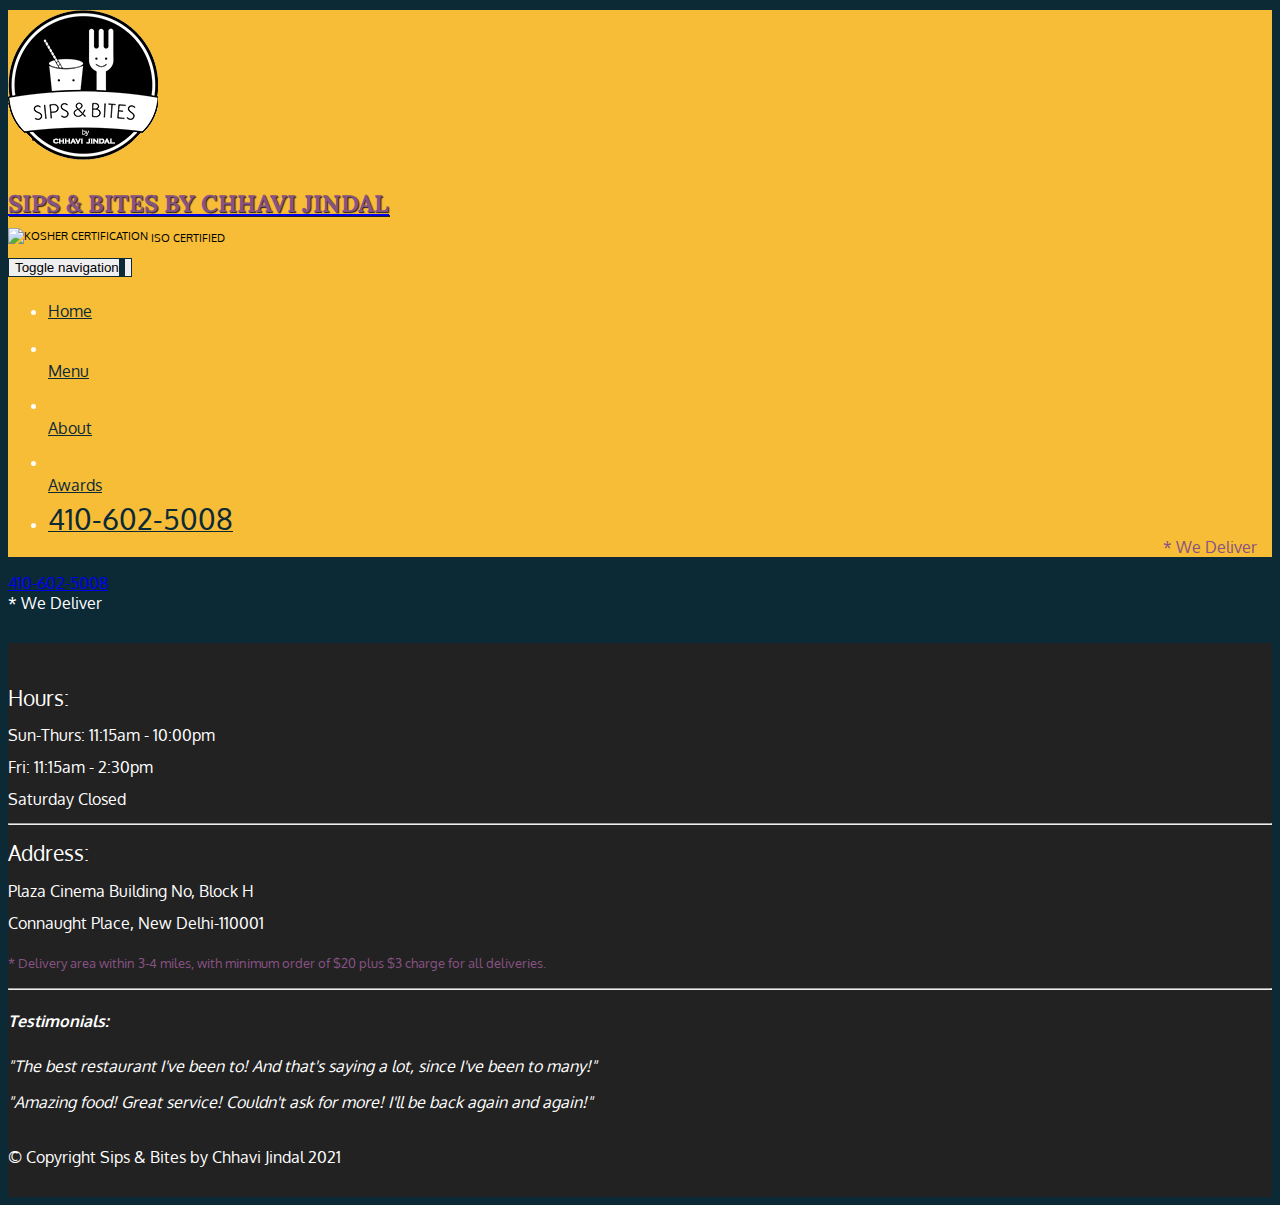
==== index.html @ ed61f62e "changes in colour & logo" ====
<!doctype html>
<html lang="en">
  <head>
    <meta charset="utf-8">
    <meta http-equiv="X-UA-Compatible" content="IE=edge">
    <meta name="viewport" content="width=device-width, initial-scale=1">
    <title>Sips & Bites by Chhavi Jindal</title>
    <link rel="stylesheet" href="css/bootstrap.min.css">
    <link rel="stylesheet" href="css/styles.css">
    <link href='https://fonts.googleapis.com/css?family=Oxygen:400,300,700' rel='stylesheet' type='text/css'>
    <link href='https://fonts.googleapis.com/css?family=Lora' rel='stylesheet' type='text/css'>
  </head>
<body>
  <header>
    <nav id="header-nav" class="navbar navbar-default">
      <div class="container">
        <div class="navbar-header">
          <a href="index.html" class="pull-left visible-md visible-lg">
            <div id="logo-img" alt="Logo image"></div>
          </a>

          <div class="navbar-brand">
            <a href="index.html"><h1>Sips & Bites by Chhavi Jindal</h1></a>
            <p>
              <img src="images/star-k-logo.png" alt="Kosher certification">
              <span>ISO Certified</span>
            </p>
          </div>

          <button id="navbarToggle" type="button" class="navbar-toggle collapsed" data-toggle="collapse" data-target="#collapsable-nav" aria-expanded="false">
            <span class="sr-only">Toggle navigation</span>
            <span class="icon-bar"></span>
            <span class="icon-bar"></span>
            <span class="icon-bar"></span>
          </button>
        </div>
        
        <div id="collapsable-nav" class="collapse navbar-collapse">
           <ul id="nav-list" class="nav navbar-nav navbar-right">
            <li id="navHomeButton" class="visible-xs active">
              <a href="index.html">
                <span class="glyphicon glyphicon-home"></span> Home</a>
            </li>
            <li id="navMenuButton">
              <a href="#" onclick="$dc.loadMenuCategories();">
                <span class="glyphicon glyphicon-cutlery"></span><br class="hidden-xs"> Menu</a>
            </li>
            <li>
              <a href="#">
                <span class="glyphicon glyphicon-info-sign"></span><br class="hidden-xs"> About</a>
            </li>
            <li>
              <a href="#">
                <span class="glyphicon glyphicon-certificate"></span><br class="hidden-xs"> Awards</a>
            </li>
            <li id="phone" class="hidden-xs">
              <a href="tel:410-602-5008">
                <span>410-602-5008</span></a><div>* We Deliver</div>
            </li>
          </ul><!-- #nav-list -->
        </div><!-- .collapse .navbar-collapse -->
      </div><!-- .container -->
    </nav><!-- #header-nav -->
  </header>

  <div id="call-btn" class="visible-xs">
    <a class="btn" href="tel:410-602-5008">
    <span class="glyphicon glyphicon-earphone"></span>
    410-602-5008
    </a>
  </div>
  <div id="xs-deliver" class="text-center visible-xs">* We Deliver</div>

  <div id="main-content" class="container"></div>

  <footer class="panel-footer">
    <div class="container">
      <div class="row">
        <section id="hours" class="col-sm-4">
          <span>Hours:</span><br>
          Sun-Thurs: 11:15am - 10:00pm<br>
          Fri: 11:15am - 2:30pm<br>
          Saturday Closed
          <hr class="visible-xs">
        </section>
        <section id="address" class="col-sm-4">
          <span>Address:</span><br>
          Plaza Cinema Building No, Block H<br>Connaught Place, New Delhi-110001
          <p>* Delivery area within 3-4 miles, with minimum order of $20 plus $3 charge for all deliveries.</p>
          <hr class="visible-xs">
        </section>
        <section id="testimonials" class="col-sm-4">
          <h4>Testimonials:</h4>
          <p>"The best restaurant I've been to! And that's saying a lot, since I've been to many!"</p>
          <p>"Amazing food! Great service! Couldn't ask for more! I'll be back again and again!"</p>
        </section>
      </div>
      <div class="text-center">&copy; Copyright Sips & Bites by Chhavi Jindal 2021</div>
    </div>
  </footer>

  <!-- jQuery (Bootstrap JS plugins depend on it) -->
  <script src="js/jquery-2.1.4.min.js"></script>
  <script src="js/bootstrap.min.js"></script>
  <script src="js/ajax-utils.js"></script>
  <script src="js/script.js"></script>
</body>
</html>
---- css/styles.css ----
:root{
  --clr-light: #f7bd36;
  --clr-dark: #0b2a36;
  --clr-mid: #885283;
}
body {
font-size: 16px;
color: #fff;
background-color: var(--clr-dark);
font-family: 'Oxygen', sans-serif;
}

/** HEADER **/
#header-nav {
background-color: var(--clr-light);
border-radius: 0;
border: 0;
}

#logo-img {
background: url('../images/sip.png') no-repeat;
width: 150px;
height: 150px;
margin: 10px 15px 10px 0;
}

.navbar-brand {
padding-top: 25px;
}
.navbar-brand h1 { /* Restaurant name */
font-family: 'Lora', serif;
color: var(--clr-mid);
font-size: 1.5em;
text-transform: uppercase;
font-weight: bold;
text-shadow: 1px 1px 1px #222;
margin-top: 0;
margin-bottom: 0;
line-height: .75;
}
.navbar-brand a:hover, .navbar-brand a:focus {
text-decoration: none;
}
.navbar-brand p { /* Kosher cert */
color: #000;
text-transform: uppercase;
font-size: .7em;
margin-top: 15px;
}
.navbar-brand p span { /* Star-K */
vertical-align: middle;
}

#nav-list {
margin-top: 10px;
}
#nav-list a {
color: var(--clr-dark);
text-align: center;
}
#nav-list a:hover {
background: #E7E7E7;
}
#nav-list a span {
font-size: 1.8em;
}

#phone {
margin-top: 5px;
}
#phone a { /* Phone number */
text-align: right;
padding-bottom: 0;
}
#phone div { /* We Deliver */
color: var(--clr-mid);
text-align: right;
padding-right: 15px;
}

.navbar-header button.navbar-toggle, .navbar-header .icon-bar {
border: 1px solid var(--clr-dark);
}
.navbar-header button.navbar-toggle {
clear: both;
margin-top: -30px;
}
/* END HEADER */

/* FOOTER */
.panel-footer {
margin-top: 30px;
padding-top: 35px;
padding-bottom: 30px;
background-color: #222;
border-top: 0;
}
.panel-footer div.row {
margin-bottom: 35px;
}
#hours, #address {
line-height: 2;
}
#hours > span, #address > span {
font-size: 1.3em;
}
#address p {
color: var(--clr-mid);
font-size: .8em;
line-height: 1.8;
}
#testimonials {
font-style: italic;
}
#testimonials p:nth-child(2) {
margin-top: 25px;
}
/* END FOOTER */



/* HOME PAGE */
.container .jumbotron {
box-shadow: 0 0 50px #3F0C1F;
border: 2px solid #3F0C1F;
}

#menu-tile, #specials-tile, #map-tile {
height: 250px;
width: 100%;
margin-bottom: 15px;
position: relative;
border: 2px solid #3F0C1F;
overflow: hidden;
}
#menu-tile:hover, #specials-tile:hover, #map-tile:hover {
box-shadow: 0 1px 5px 1px #cccccc;
}
#menu-tile {
background: url('../images/menu-tile.jpg') no-repeat;
background-position: center;
}
#specials-tile {
background: url('../images/specials-tile.jpg') no-repeat;
background-position: center;
}
#menu-tile span, #specials-tile span, #map-tile span {
position: absolute;
bottom: 0;
right: 0;
width: 100%;
text-align: center;
font-size: 1.6em;
text-transform: uppercase;
background-color: #000;
color: #fff;
opacity: .8;
}
/* END HOME PAGE */

/* MENU CATEGORIES PAGE */
.category-tile { 
position: relative;
border: 2px solid #3F0C1F;
overflow: hidden;
width: 200px;
height: 200px;
margin: 0 auto 15px;
}
.category-tile span {
position: absolute;
bottom: 0;
right: 0;
width: 100%;
text-align: center;
font-size: 1.2em;
text-transform: uppercase;
background-color: #000;
color: #fff;
opacity: .8;
}
.category-tile:hover {
box-shadow: 0 1px 5px 1px #cccccc;
}

#menu-categories-title + div {
margin-bottom: 50px;
}
/* END MENU CATEGORIES PAGE */

/* SINGLE CATEGORY PAGE */
.menu-item-tile {
margin-bottom: 25px;
}
.menu-item-tile hr {
width: 80%;
}
.menu-item-tile .menu-item-price {
font-size: 1.1em;
text-align: right;
margin-top: -15px;
margin-right: -15px;
}
.menu-item-tile .menu-item-price span {
font-size: .6em;
}
.menu-item-photo {
position: relative;
border: 2px solid #3F0C1F; 
overflow: hidden;
padding: 0;
margin-right: -15px;
margin-left: auto;
margin-bottom: 20px;
max-width: 250px;
}
.menu-item-photo div {
position: absolute;
bottom: 0;
right: 0;
width: 80px;
background-color: var(--clr-mid);
text-align: center;
}
.menu-item-description {
padding-right: 30px;
}
h3.menu-item-title {
margin: 0 0 10px;
}
.menu-item-details {
font-size: .9em;
font-style: italic;
}
/* END SINGLE CATEGORY PAGE */


/********** Large devices only **********/
@media (min-width: 1200px) {
.container .jumbotron {
  background: url('../images/jumbotron_1200.jpg') no-repeat;
  height: 675px;
}
}

/********** Medium devices only **********/
@media (min-width: 992px) and (max-width: 1199px) {
/* Header */
#logo-img {
  background: url('../images/sips_mid.png') no-repeat;
  width: 100px;
  height: 100px;
  margin: 5px 5px 5px 0;
}
/* End Header */

/* Home Page */
.container .jumbotron {
  background: url('../images/jumbotron_992.jpg') no-repeat;
  height: 558px;
}
/* End Home Page */
}

/********** Small devices only **********/
@media (min-width: 768px) and (max-width: 991px) {
/* Home Page */
.container .jumbotron {
  background: url('../images/jumbotron_768.jpg') no-repeat;
  height: 432px;
}
/* End Home Page */
}

/********** Extra small devices only **********/
@media (max-width: 767px) {
/* Header */
.navbar-brand {
  padding-top: 10px;
  height: 80px;
}
.navbar-brand h1 { /* Restaurant name */
  padding-top: 10px;
  font-size: 5vw; /* 1vw = 1% of viewport width */
}
.navbar-brand p { /* Kosher cert */
  font-size: .6em;
  margin-top: 12px;
}
.navbar-brand p img { /* Star-K */
  height: 20px;
}

#collapsable-nav a { /* Collapsed nav menu text */
  font-size: 1.2em;
}
#collapsable-nav a span { /* Collapsed nav menu glyph */
  font-size: 1em;
  margin-right: 5px;
}

#call-btn > a {
  font-size: 1.5em;
  display: block;
  margin: 0 20px;
  padding: 10px;
  border: 2px solid #fff;
  background-color: var(--clr-light);
  color: #951c49;
}
#xs-deliver {
  margin-top: 5px;
  font-size: .7em;
  letter-spacing: .1em;
  text-transform: uppercase;
}
/* End Header */

/* Footer */
.panel-footer section {
  margin-bottom: 30px;
  text-align: center;
}
.panel-footer section:nth-child(3) {
  margin-bottom: 0; /* margin already exists on the whole row */
}
.panel-footer section hr {
  width: 50%;
}
/* End Footer */

/* Home Page */
.container .jumbotron {
  margin-top: 30px;
  padding: 0;
}
#menu-tile, #specials-tile {
  width: 360px;
  margin: 0 auto 15px;
}

.menu-item-photo {
  margin-right: auto;
}
.menu-item-tile .menu-item-price {
  text-align: center;
}
.menu-item-description {
  text-align: center;;
}
}


/********** Super extra small devices Only :-) (e.g., iPhone 4) **********/
@media (max-width: 479px) {
/* Header */
.navbar-brand h1 { /* Restaurant name */
  padding-top: 5px;
  font-size: 6vw;
}
/* End Header */

/* Home page */
#menu-tile, #specials-tile {
  width: 280px;
  margin: 0 auto 15px;
}

.col-xxs-12 {
  position: relative;
  min-height: 1px;
  padding-right: 15px;
  padding-left: 15px;
  float: left;
  width: 100%;
}
}
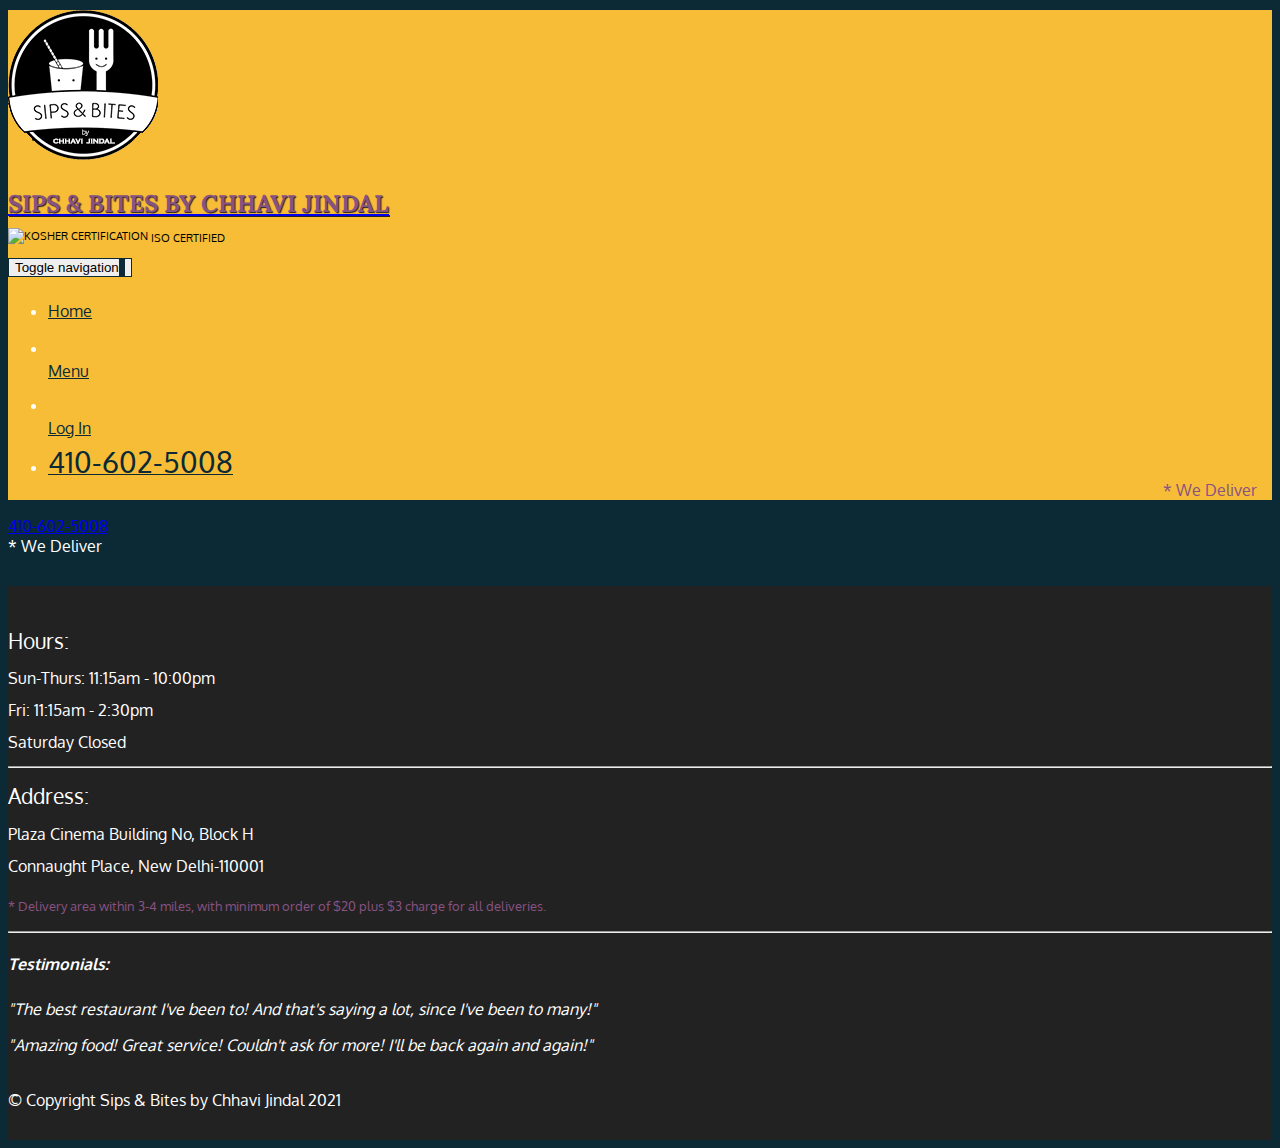
==== commit 24c79a1d: "remove_awards" ====
--- a/index.html
+++ b/index.html
@@ -41,21 +41,21 @@
               <a href="index.html">
                 <span class="glyphicon glyphicon-home"></span> Home</a>
             </li>
-            <li id="navMenuButton">
-              <a href="#" onclick="$dc.loadMenuCategories();">
+            <li>
+              <a href="#">
                 <span class="glyphicon glyphicon-cutlery"></span><br class="hidden-xs"> Menu</a>
             </li>
             <li>
-              <a href="#">
-                <span class="glyphicon glyphicon-info-sign"></span><br class="hidden-xs"> About</a>
+              <a href="login.html">
+                <span class="glyphicon glyphicon-log-in"></span><br class="hidden-xs"> Log In</a>
             </li>
-            <li>
+            <!-- <li>
               <a href="#">
                 <span class="glyphicon glyphicon-certificate"></span><br class="hidden-xs"> Awards</a>
-            </li>
+            </li> -->
             <li id="phone" class="hidden-xs">
               <a href="tel:410-602-5008">
-                <span>410-602-5008</span></a><div>* We Deliver</div>
+                <span>410-602-5008</span><span class="glyphicon glyphicon-earphone"></span></a><div>* We Deliver</div>
             </li>
           </ul><!-- #nav-list -->
         </div><!-- .collapse .navbar-collapse -->
@@ -97,6 +97,8 @@
       </div>
       <div class="text-center">&copy; Copyright Sips & Bites by Chhavi Jindal 2021</div>
     </div>
+    <div id=top><a href="index.html">
+      <span class="glyphicon glyphicon-circle-arrow-up"></span> </a></div>
   </footer>
 
   <!-- jQuery (Bootstrap JS plugins depend on it) -->
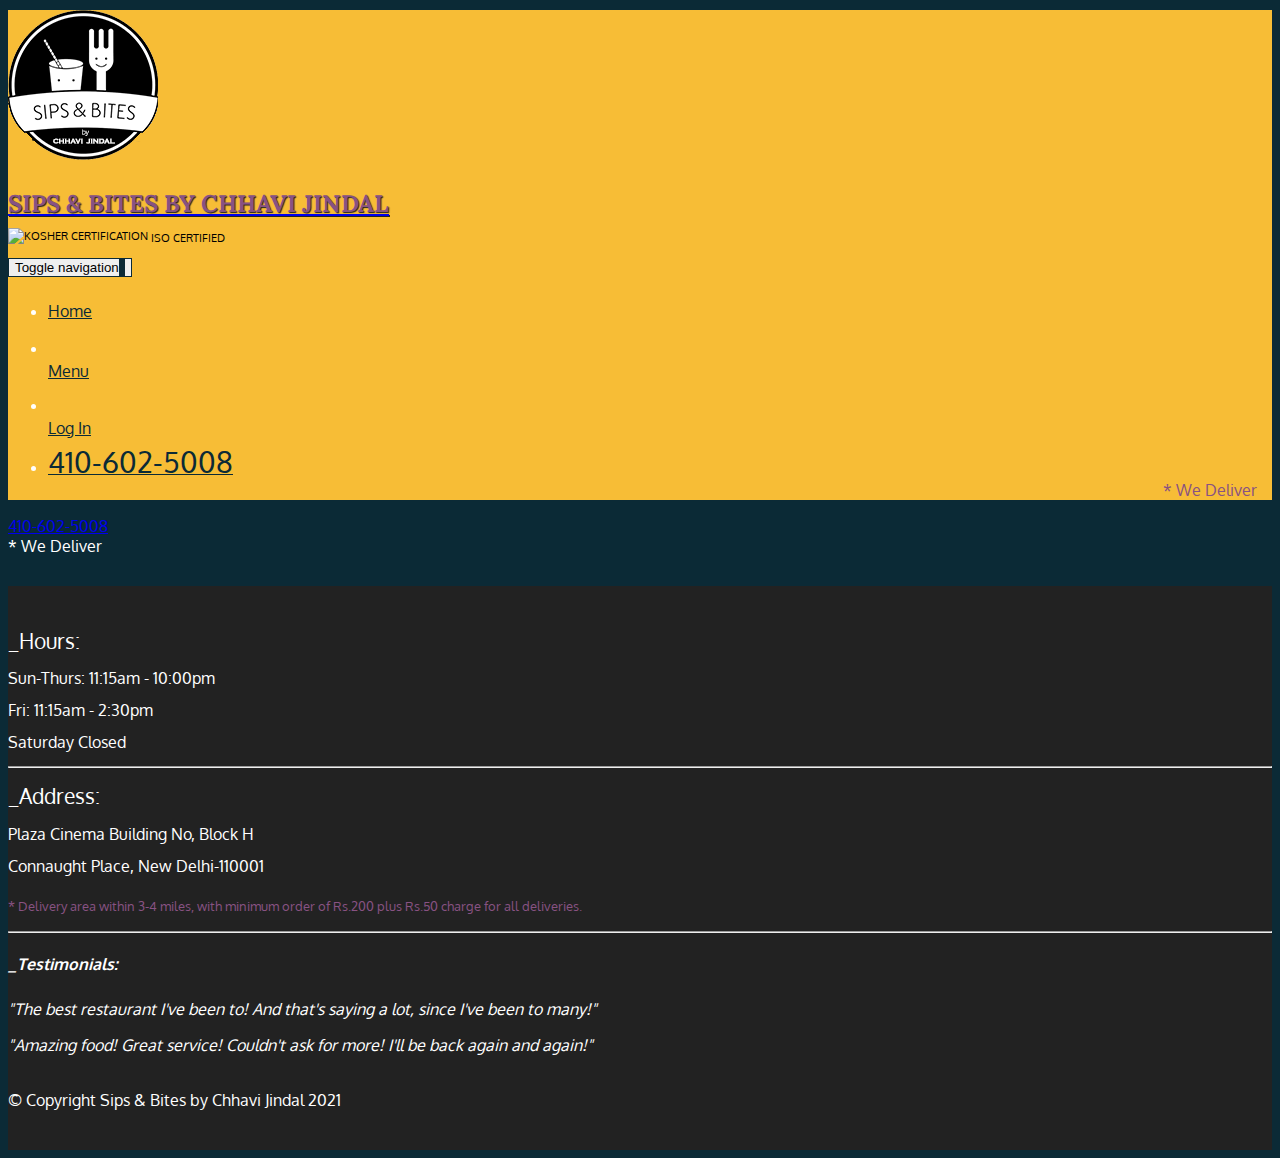
==== commit fb8aef8f: "glyphicon" ====
--- a/index.html
+++ b/index.html
@@ -41,8 +41,8 @@
               <a href="index.html">
                 <span class="glyphicon glyphicon-home"></span> Home</a>
             </li>
-            <li>
-              <a href="#">
+            <li id="navMenuButton">
+              <a href="#" onclick="$dc.loadMenuCategories();">
                 <span class="glyphicon glyphicon-cutlery"></span><br class="hidden-xs"> Menu</a>
             </li>
             <li>
@@ -77,22 +77,22 @@
     <div class="container">
       <div class="row">
         <section id="hours" class="col-sm-4">
-          <span>Hours:</span><br>
+          <span><span class="glyphicon glyphicon-time"></span>_Hours:</span><br>
           Sun-Thurs: 11:15am - 10:00pm<br>
           Fri: 11:15am - 2:30pm<br>
           Saturday Closed
           <hr class="visible-xs">
         </section>
         <section id="address" class="col-sm-4">
-          <span>Address:</span><br>
+          <span><span class="glyphicon glyphicon-map-marker"></span>_Address:</span><br>
           Plaza Cinema Building No, Block H<br>Connaught Place, New Delhi-110001
-          <p>* Delivery area within 3-4 miles, with minimum order of $20 plus $3 charge for all deliveries.</p>
+          <p>* Delivery area within 3-4 miles, with minimum order of Rs.200 plus Rs.50 charge for all deliveries.</p>
           <hr class="visible-xs">
         </section>
         <section id="testimonials" class="col-sm-4">
-          <h4>Testimonials:</h4>
-          <p>"The best restaurant I've been to! And that's saying a lot, since I've been to many!"</p>
-          <p>"Amazing food! Great service! Couldn't ask for more! I'll be back again and again!"</p>
+          <h4><span class="glyphicon glyphicon-list-alt"></span>_Testimonials:</h4>
+          <p><span class="glyphicon glyphicon-thumbs-up"></span>"The best restaurant I've been to! And that's saying a lot, since I've been to many!"</p>
+          <p><span class="glyphicon glyphicon-thumbs-up"></span>"Amazing food! Great service! Couldn't ask for more! I'll be back again and again!"</p>
         </section>
       </div>
       <div class="text-center">&copy; Copyright Sips & Bites by Chhavi Jindal 2021</div>
--- a/css/styles.css
+++ b/css/styles.css
@@ -121,19 +121,22 @@
 
 /* HOME PAGE */
 .container .jumbotron {
-box-shadow: 0 0 50px #3F0C1F;
-border: 2px solid #3F0C1F;
-}
-
-#menu-tile, #specials-tile, #map-tile {
+box-shadow: 0 0 50px var(--clr-dark);
+border: 2px solid var(--clr-dark);
+}
+
+#menu-tile, #specials-tile{
 height: 250px;
 width: 100%;
 margin-bottom: 15px;
 position: relative;
-border: 2px solid #3F0C1F;
+border: 2px solid var(--clr-dark);
 overflow: hidden;
 }
-#menu-tile:hover, #specials-tile:hover, #map-tile:hover {
+#map-tile{
+  opacity: 0;
+}
+#menu-tile:hover, #specials-tile:hover {
 box-shadow: 0 1px 5px 1px #cccccc;
 }
 #menu-tile {
@@ -144,7 +147,7 @@
 background: url('../images/specials-tile.jpg') no-repeat;
 background-position: center;
 }
-#menu-tile span, #specials-tile span, #map-tile span {
+#menu-tile span, #specials-tile span {
 position: absolute;
 bottom: 0;
 right: 0;
@@ -161,7 +164,7 @@
 /* MENU CATEGORIES PAGE */
 .category-tile { 
 position: relative;
-border: 2px solid #3F0C1F;
+border: 2px solid var(--clr-dark);
 overflow: hidden;
 width: 200px;
 height: 200px;
@@ -206,7 +209,7 @@
 }
 .menu-item-photo {
 position: relative;
-border: 2px solid #3F0C1F; 
+border: 2px solid var(--clr-dark); 
 overflow: hidden;
 padding: 0;
 margin-right: -15px;
@@ -238,7 +241,7 @@
 /********** Large devices only **********/
 @media (min-width: 1200px) {
 .container .jumbotron {
-  background: url('../images/jumbotron_1200.jpg') no-repeat;
+  background: url('../images/jumb_1200.jpg') no-repeat;
   height: 675px;
 }
 }
@@ -256,7 +259,7 @@
 
 /* Home Page */
 .container .jumbotron {
-  background: url('../images/jumbotron_992.jpg') no-repeat;
+  background: url('../images/jumb_992.jpg') no-repeat;
   height: 558px;
 }
 /* End Home Page */
@@ -266,7 +269,7 @@
 @media (min-width: 768px) and (max-width: 991px) {
 /* Home Page */
 .container .jumbotron {
-  background: url('../images/jumbotron_768.jpg') no-repeat;
+  background: url('../images/jumb_768.jpg') no-repeat;
   height: 432px;
 }
 /* End Home Page */
@@ -281,7 +284,8 @@
 }
 .navbar-brand h1 { /* Restaurant name */
   padding-top: 10px;
-  font-size: 5vw; /* 1vw = 1% of viewport width */
+  margin-top: 5px;
+  font-size: 4vw; /* 1vw = 1% of viewport width */
 }
 .navbar-brand p { /* Kosher cert */
   font-size: .6em;
@@ -333,6 +337,8 @@
 .container .jumbotron {
   margin-top: 30px;
   padding: 0;
+  /* background: url('../images/jumb_768.jpg') no-repeat;
+  height: 432px; */
 }
 #menu-tile, #specials-tile {
   width: 360px;
@@ -375,6 +381,146 @@
   width: 100%;
 }
 }
-
-
-
+#top {
+margin-top: 10px;
+margin-left: 47%;
+}
+#top a {
+color: var(--clr-mid);
+text-align: center;
+}
+#top a span{
+font-size: 30px;
+}
+#top a:hover {
+background: var(--clr-light);
+font-size: 30px;
+}
+
+/* Login Form Design */
+
+.login-wrapper {
+/* background-color: var(--clr-dark); */
+background-image: url(../images/login_bg2.jpg);
+background-blend-mode: multiply;
+background-size: cover;
+
+height: 100vh;
+width: 100vw;
+display: flex;
+justify-content: center;
+align-items: center;
+}
+.form {
+position: relative;
+width: 100%;
+max-width: 380px;
+padding: 80px 40px 40px;
+background: rgba(25, 1, 34, 0.8);
+border-radius: 10px;
+color: #fff;
+box-shadow: 0 15px 25px rgba(47, 24, 56,0.5);
+}
+.form::before {
+content:'';
+position: absolute;
+top: 0;
+left: 0;
+width: 50%;
+height: 100%;
+background: rgba(66, 63, 70, 0.1);
+transform: skewX(-26deg);
+transform-origin: bottom left;
+border-radius: 10px;
+pointer-events: none;
+}
+.form img {
+position: absolute;
+top: -50px;
+left: calc(50% - 50px);
+width: 100px;
+background: rgba(255,255,255, 0.8);
+border-radius: 50%;
+}
+.form h2 {
+text-align: center;
+letter-spacing: 1px;
+margin-bottom: 2rem;
+color: var(--clr-light);
+}
+.form .input-group {
+position: relative;
+}
+.form .input-group input {
+width: 100%;
+padding: 10px 0;
+font-size: 1rem;
+letter-spacing: 1px;
+margin-bottom: 30px;
+border: none;
+border-bottom: 1px solid #fff;
+outline: none;
+background-color: transparent;
+color: inherit;
+}
+.form .input-group label {
+position: absolute;
+top: 0;
+left: 0;
+padding: 10px 0;
+font-size: 1rem;
+pointer-events: none;
+transition: .3s ease-out;
+}
+.form .input-group input:focus + label,
+.form .input-group input:valid + label {
+transform: translateY(-18px);
+color: var(--clr-light);
+font-size: .8rem;
+}
+.submit-btn {
+display: block;
+margin-left: auto;
+border: none;
+outline: none;
+color: #000;
+background: var(--clr-light);
+font-size: 1rem;
+text-transform: uppercase;
+letter-spacing: 1px;
+padding: 10px 20px;
+border-radius: 5px;
+cursor: pointer;
+}
+.forgot-pw, .login-success {
+color: inherit;
+}
+
+#forgot-pw, #login-success {
+position: absolute;
+display: flex;
+justify-content: center;
+align-items: center;
+top: 0;
+left: 0;
+right: 0;
+height: 0;
+z-index: 1;
+background: var(--clr-dark);
+opacity: 0;
+transition: 0.5s;
+}
+#forgot-pw:target,
+#login-success:target{
+height: 100%;
+opacity: 1;
+}
+.close {
+position: absolute;
+right: 1.5rem;
+top: 0.5rem;
+font-size: 2rem;
+font-weight: 900;
+text-decoration: none;
+color: inherit;
+}
